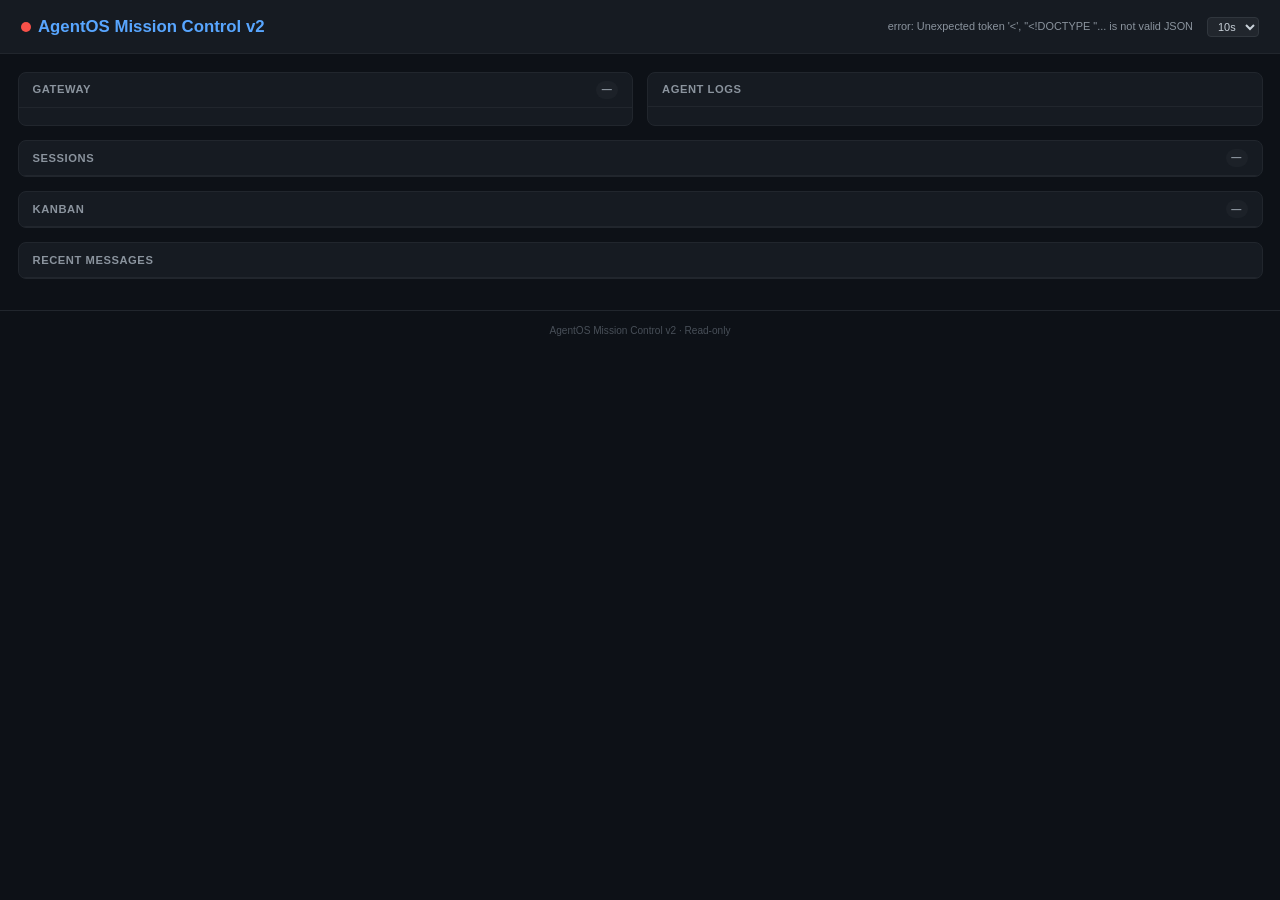
==== src/dashboard.html @ 0a8d0004 "init: agentos-mc-dashboard — Drill #2 baseline Seed with v1/v2 dashboard files, AGENTS.md, CONTRIBUT" ====
<!DOCTYPE html>
<html lang="en"><head><meta charset="UTF-8"><meta name="viewport" content="width=device-width,initial-scale=1">
<title>AgentOS MC v2</title><style>
*{box-sizing:border-box;margin:0;padding:0}html{font-size:14px}
body{background:#0d1117;color:#c9d1d9;font-family:-apple-system,BlinkMacSystemFont,'Segoe UI',sans-serif;line-height:1.5}
header{background:#161b22;border-bottom:1px solid #21262d;padding:1rem 1.5rem;display:flex;align-items:center;justify-content:space-between;flex-wrap:wrap;gap:.5rem}
h1{font-size:1.2rem;color:#58a6ff;display:flex;align-items:center;gap:.5rem}
.dot{width:10px;height:10px;border-radius:50%;display:inline-block}
.dot-ok{background:#3fb950}.dot-err{background:#f85149}
.meta{font-size:.78rem;color:#8b949e;display:flex;gap:1rem;align-items:center}
.grid{padding:1.25rem;display:grid;grid-template-columns:1fr 1fr;gap:1rem;max-width:1400px;margin:0 auto}
.full{grid-column:1/-1}
.card{background:#161b22;border:1px solid #21262d;border-radius:8px;overflow:hidden}
.hd{padding:.6rem 1rem;border-bottom:1px solid #21262d;font-size:.8rem;font-weight:600;color:#8b949e;text-transform:uppercase;letter-spacing:.05em;display:flex;justify-content:space-between;align-items:center}
.bd{padding:.6rem 1rem}.nopad{padding:0}
.badge{display:inline-block;padding:.12em .55em;border-radius:10px;font-size:.72rem;font-weight:600}
.bg-ok{background:#122d1e;color:#3fb950}.bg-warn{background:#2e240f;color:#d29922}
.bg-err{background:#2d141b;color:#f85149}.bg-info{background:#162838;color:#58a6ff}
.bg-muted{background:#1c2128;color:#8b949e}
table{width:100%;border-collapse:collapse;font-size:.78rem}
th{text-align:left;padding:.4rem .6rem;color:#8b949e;font-weight:600;font-size:.72rem;text-transform:uppercase;letter-spacing:.04em;border-bottom:1px solid #21262d;background:#0d1117}
td{padding:.35rem .6rem;border-bottom:1px solid #21262d30}tr:hover td{background:#1c212840}
.mono{font-family:'SF Mono','Fira Code',monospace;font-size:.75rem}
.trunc{max-width:240px;overflow:hidden;text-overflow:ellipsis;white-space:nowrap}
.num{text-align:right;font-variant-numeric:tabular-nums}
.plt-row{display:flex;align-items:center;gap:.5rem;padding:.3rem 0;border-bottom:1px solid #21262d30}
.plt-row:last-child{border-bottom:none}.plat-name{font-weight:600;min-width:65px}
.c-ok{color:#3fb950}.c-err{color:#f85149}
.msg-line{padding:.3rem .6rem;border-bottom:1px solid #21262d30;font-size:.78rem}
.msg-line:hover{background:#1c212840}
.r-user{color:#3fb950}.r-assistant{color:#58a6ff}.r-tool{color:#d29922}
.msg-role{display:inline-block;min-width:50px;font-weight:600;font-size:.7rem;text-transform:uppercase;letter-spacing:.04em}
.msg-meta{color:#8b949e;font-size:.68rem;margin-left:.4rem}
.empty{color:#8b949e;font-style:italic;padding:1rem;text-align:center}
.err-state{color:#f85149;padding:1rem;text-align:center}
footer{text-align:center;padding:.8rem;color:#484f58;font-size:.72rem;border-top:1px solid #21262d;margin-top:1rem}
@media(max-width:800px){.grid{grid-template-columns:1fr}.full{grid-column:1}}
</style></head><body>
<header><h1><span id="dot" class="dot dot-ok"></span> AgentOS Mission Control v2</h1>
<div class="meta"><span id="ts">—</span>
<select id="ref" onchange="setRefresh()" style="background:#21262d;color:#c9d1d9;border:1px solid #30363d;padding:2px 6px;border-radius:4px;font-size:.78rem">
<option value="5">5s</option><option value="10" selected>10s</option><option value="30">30s</option><option value="60">60s</option><option value="0">off</option></select></div></header>
<div class="grid">
<div class="card"><div class="hd">Gateway <span id="gw-badge" class="badge bg-muted">—</span></div><div class="bd" id="gw"></div></div>
<div class="card"><div class="hd">Agent Logs</div><div class="bd" id="ls"></div></div>
<div class="card full"><div class="hd">Sessions <span id="se-cnt" class="badge bg-muted">—</span></div><div class="nopad" id="se"></div></div>
<div class="card full"><div class="hd">Kanban <span id="kb-cnt" class="badge bg-muted">—</span></div><div class="nopad" id="kb"></div></div>
<div class="card full"><div class="hd">Recent Messages</div><div class="nopad" id="msg" style="max-height:380px;overflow-y:auto"></div></div>
</div><footer>AgentOS Mission Control v2 · Read-only</footer>
<script>
let timer=null,secs=10;
function bad(c,t){return '<span class="badge bg-'+c+'">'+esc(t)+'</span>'}
function esc(s){return s==null?'\u2014':String(s).replace(/&/g,'&amp;').replace(/</g,'&lt;')}
function ts(v){if(!v||v==='None')return'\u2014';if(v.startsWith('t+'))return v;try{return new Date(v).toLocaleString(void 0,{month:'short',day:'numeric',hour:'2-digit',minute:'2-digit',second:'2-digit'})}catch(e){return v}}
async function load(){try{const r=await fetch('/api/summary');const d=await r.json();document.getElementById('dot').className='dot '+(d.health?.status==='healthy'?'dot-ok':'dot-err');document.getElementById('ts').textContent=new Date().toLocaleTimeString();gw(d.gateway);se(d.sessions);msg(d.messages);kb(d.kanban);lg(d.logs)}catch(e){document.getElementById('dot').className='dot dot-err';document.getElementById('ts').textContent='error: '+e.message}}
function gw(d){if(!d||d.error){document.getElementById('gw').innerHTML='<div class="err-state">'+esc(d?.error)+'</div>';return}const gb=document.getElementById('gw-badge');gb.className='badge '+(d.gateway_state==='running'?'bg-ok':'bg-err');gb.textContent=d.gateway_state||'unknown';let h='<div style="display:flex;gap:1.2rem;flex-wrap:wrap;margin-bottom:.4rem">';h+='<div><span style="color:#8b949e">PID</span> '+esc(d.pid)+'</div>';h+='<div><span style="color:#8b949e">Agents</span> '+esc(d.active_agents)+'</div>';h+='<div><span style="color:#8b949e">Updated</span> '+ts(d.updated_at)+'</div></div>';if(d.platforms)for(const[n,i]of Object.entries(d.platforms)){const ok=i.state==='connected';h+='<div class="plt-row"><span class="plat-name">'+esc(n)+'</span>';h+='<span class="'+(ok?'c-ok':'c-err')+'">'+esc(i.state)+'</span>';h+='<span style="color:#8b949e;font-size:.72rem">'+ts(i.updated_at)+'</span></div>'}document.getElementById('gw').innerHTML=h}
function se(d){document.getElementById('se-cnt').textContent=(d||[]).length;if(!d||d.length===0){document.getElementById('se').innerHTML='<div class="empty">No sessions</div>';return}let h='<table><thead><tr><th>Title</th><th>Model</th><th>Started</th><th>Msgs</th><th>Tools</th><th>Tokens in</th><th>Cost</th></tr></thead><tbody>';for(const s of d)h+='<tr><td class="trunc" title="'+esc(s.title)+'">'+esc(s.title)+'</td><td class="mono">'+esc(s.model)+'</td><td>'+ts(s.started_at)+'</td><td class="num">'+esc(s.message_count)+'</td><td class="num">'+esc(s.tool_call_count)+'</td><td class="num">'+Number(s.input_tokens||0).toLocaleString()+'</td><td class="num mono">'+(s.estimated_cost_usd?'$'+Number(s.estimated_cost_usd).toFixed(4):'\u2014')+'</td></tr>';h+='</tbody></table>';document.getElementById('se').innerHTML=h}
function msg(d){if(!d||d.length===0){document.getElementById('msg').innerHTML='<div class="empty">No messages</div>';return}let h='';for(const m of d)h+='<div class="msg-line"><span class="msg-role r-'+m.role+'">'+esc(m.role)+'</span> '+esc(m.preview||'')+'<span class="msg-meta">'+ts(m.timestamp)+'</span></div>';document.getElementById('msg').innerHTML=h}
function kb(d){if(!d||d.error){document.getElementById('kb').innerHTML='<div class="empty">'+esc(d?.error||'No kanban data')+'</div>';return}document.getElementById('kb-cnt').textContent=d.total||0;if(!d.tasks||d.tasks.length===0){document.getElementById('kb').innerHTML='<div class="empty">Board is empty</div>';return}let h='<table style="margin:.6rem 1rem;width:calc(100% - 2rem)"><thead><tr><th>ID</th><th>Title</th><th>Status</th><th>Priority</th><th>Assignee</th><th>Created</th></tr></thead><tbody>';for(const t of d.tasks)h+='<tr><td class="mono trunc" style="max-width:160px" title="'+esc(t.id)+'">'+esc(t.id)+'</td><td class="trunc">'+esc(t.title)+'</td><td>'+bad(t.status==='done'?'ok':'warn',t.status)+'</td><td class="num">'+esc(t.priority)+'</td><td>'+esc(t.assignee)+'</td><td>'+ts(t.created_at)+'</td></tr>';h+='</tbody></table>';document.getElementById('kb').innerHTML=h}
function lg(d){if(!d||d.length===0){document.getElementById('ls').innerHTML='<div class="empty">No logs</div>';return}const by={};for(const e of d)by[e.agent_name]=(by[e.agent_name]||0)+1;let h='<div style="display:grid;grid-template-columns:repeat(auto-fit,minmax(100px,1fr));gap:.6rem">';h+='<div><div style="font-size:1.4rem;font-weight:700;color:#58a6ff;text-align:center">'+d.length+'</div><div style="font-size:.68rem;color:#8b949e;text-transform:uppercase;letter-spacing:.04em;text-align:center">Total</div></div>';for(const[a,n]of Object.entries(by))h+='<div><div style="font-size:1.4rem;font-weight:700;color:#58a6ff;text-align:center">'+n+'</div><div style="font-size:.68rem;color:#8b949e;text-transform:uppercase;letter-spacing:.04em;text-align:center">'+esc(a)+'</div></div>';h+='</div>';if(d[0])h+='<div style="margin-top:.4rem;font-size:.72rem;color:#8b949e">Latest: <strong style="color:#c9d1d9">'+esc(d[0].agent_name)+'</strong> \u2014 '+esc(d[0].task_description)+'</div>';document.getElementById('ls').innerHTML=h}
function setRefresh(){secs=parseInt(document.getElementById('ref').value)||0;if(timer)clearInterval(timer);if(secs>0)timer=setInterval(load,secs*1000)}
load().then(setRefresh);
</script></body></html>
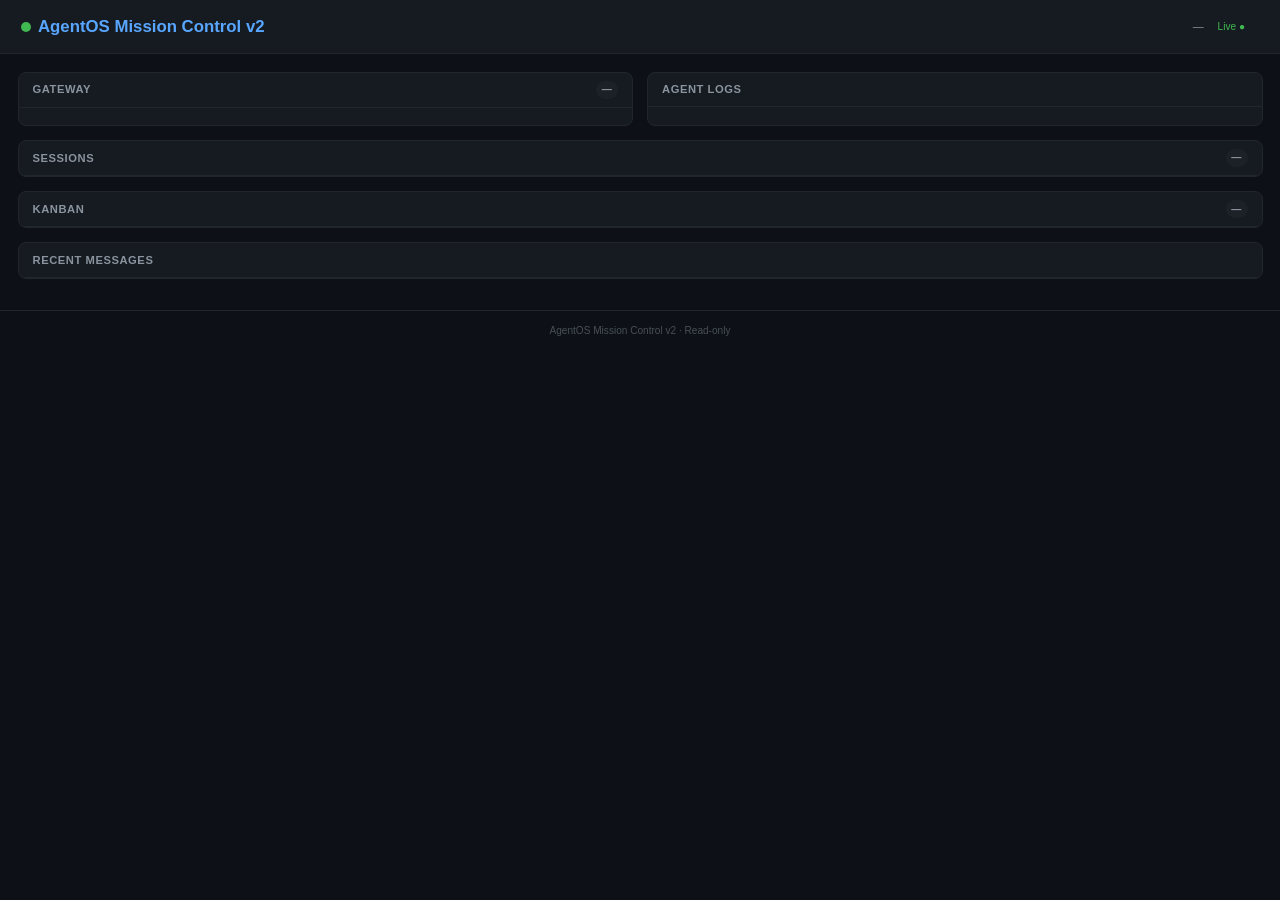
==== commit 4b5566a4: "feat(drill2): smart auto-refresh — SSE + diff + visibility + backoff (Closes #9) - Add refresh.js (5" ====
--- a/src/dashboard.html
+++ b/src/dashboard.html
@@ -38,8 +38,8 @@
 </style></head><body>
 <header><h1><span id="dot" class="dot dot-ok"></span> AgentOS Mission Control v2</h1>
 <div class="meta"><span id="ts">—</span>
-<select id="ref" onchange="setRefresh()" style="background:#21262d;color:#c9d1d9;border:1px solid #30363d;padding:2px 6px;border-radius:4px;font-size:.78rem">
-<option value="5">5s</option><option value="10" selected>10s</option><option value="30">30s</option><option value="60">60s</option><option value="0">off</option></select></div></header>
+<span id="data-age" style="font-size:.72rem;color:#3fb950;">Live ●</span>
+<span id="refresh-selector-container"></span></div></header>
 <div class="grid">
 <div class="card"><div class="hd">Gateway <span id="gw-badge" class="badge bg-muted">—</span></div><div class="bd" id="gw"></div></div>
 <div class="card"><div class="hd">Agent Logs</div><div class="bd" id="ls"></div></div>
@@ -47,17 +47,51 @@
 <div class="card full"><div class="hd">Kanban <span id="kb-cnt" class="badge bg-muted">—</span></div><div class="nopad" id="kb"></div></div>
 <div class="card full"><div class="hd">Recent Messages</div><div class="nopad" id="msg" style="max-height:380px;overflow-y:auto"></div></div>
 </div><footer>AgentOS Mission Control v2 · Read-only</footer>
+<script src="/refresh.js"></script>
 <script>
-let timer=null,secs=10;
+var timer=null,secs=10;
 function bad(c,t){return '<span class="badge bg-'+c+'">'+esc(t)+'</span>'}
 function esc(s){return s==null?'\u2014':String(s).replace(/&/g,'&amp;').replace(/</g,'&lt;')}
 function ts(v){if(!v||v==='None')return'\u2014';if(v.startsWith('t+'))return v;try{return new Date(v).toLocaleString(void 0,{month:'short',day:'numeric',hour:'2-digit',minute:'2-digit',second:'2-digit'})}catch(e){return v}}
-async function load(){try{const r=await fetch('/api/summary');const d=await r.json();document.getElementById('dot').className='dot '+(d.health?.status==='healthy'?'dot-ok':'dot-err');document.getElementById('ts').textContent=new Date().toLocaleTimeString();gw(d.gateway);se(d.sessions);msg(d.messages);kb(d.kanban);lg(d.logs)}catch(e){document.getElementById('dot').className='dot dot-err';document.getElementById('ts').textContent='error: '+e.message}}
-function gw(d){if(!d||d.error){document.getElementById('gw').innerHTML='<div class="err-state">'+esc(d?.error)+'</div>';return}const gb=document.getElementById('gw-badge');gb.className='badge '+(d.gateway_state==='running'?'bg-ok':'bg-err');gb.textContent=d.gateway_state||'unknown';let h='<div style="display:flex;gap:1.2rem;flex-wrap:wrap;margin-bottom:.4rem">';h+='<div><span style="color:#8b949e">PID</span> '+esc(d.pid)+'</div>';h+='<div><span style="color:#8b949e">Agents</span> '+esc(d.active_agents)+'</div>';h+='<div><span style="color:#8b949e">Updated</span> '+ts(d.updated_at)+'</div></div>';if(d.platforms)for(const[n,i]of Object.entries(d.platforms)){const ok=i.state==='connected';h+='<div class="plt-row"><span class="plat-name">'+esc(n)+'</span>';h+='<span class="'+(ok?'c-ok':'c-err')+'">'+esc(i.state)+'</span>';h+='<span style="color:#8b949e;font-size:.72rem">'+ts(i.updated_at)+'</span></div>'}document.getElementById('gw').innerHTML=h}
-function se(d){document.getElementById('se-cnt').textContent=(d||[]).length;if(!d||d.length===0){document.getElementById('se').innerHTML='<div class="empty">No sessions</div>';return}let h='<table><thead><tr><th>Title</th><th>Model</th><th>Started</th><th>Msgs</th><th>Tools</th><th>Tokens in</th><th>Cost</th></tr></thead><tbody>';for(const s of d)h+='<tr><td class="trunc" title="'+esc(s.title)+'">'+esc(s.title)+'</td><td class="mono">'+esc(s.model)+'</td><td>'+ts(s.started_at)+'</td><td class="num">'+esc(s.message_count)+'</td><td class="num">'+esc(s.tool_call_count)+'</td><td class="num">'+Number(s.input_tokens||0).toLocaleString()+'</td><td class="num mono">'+(s.estimated_cost_usd?'$'+Number(s.estimated_cost_usd).toFixed(4):'\u2014')+'</td></tr>';h+='</tbody></table>';document.getElementById('se').innerHTML=h}
-function msg(d){if(!d||d.length===0){document.getElementById('msg').innerHTML='<div class="empty">No messages</div>';return}let h='';for(const m of d)h+='<div class="msg-line"><span class="msg-role r-'+m.role+'">'+esc(m.role)+'</span> '+esc(m.preview||'')+'<span class="msg-meta">'+ts(m.timestamp)+'</span></div>';document.getElementById('msg').innerHTML=h}
-function kb(d){if(!d||d.error){document.getElementById('kb').innerHTML='<div class="empty">'+esc(d?.error||'No kanban data')+'</div>';return}document.getElementById('kb-cnt').textContent=d.total||0;if(!d.tasks||d.tasks.length===0){document.getElementById('kb').innerHTML='<div class="empty">Board is empty</div>';return}let h='<table style="margin:.6rem 1rem;width:calc(100% - 2rem)"><thead><tr><th>ID</th><th>Title</th><th>Status</th><th>Priority</th><th>Assignee</th><th>Created</th></tr></thead><tbody>';for(const t of d.tasks)h+='<tr><td class="mono trunc" style="max-width:160px" title="'+esc(t.id)+'">'+esc(t.id)+'</td><td class="trunc">'+esc(t.title)+'</td><td>'+bad(t.status==='done'?'ok':'warn',t.status)+'</td><td class="num">'+esc(t.priority)+'</td><td>'+esc(t.assignee)+'</td><td>'+ts(t.created_at)+'</td></tr>';h+='</tbody></table>';document.getElementById('kb').innerHTML=h}
-function lg(d){if(!d||d.length===0){document.getElementById('ls').innerHTML='<div class="empty">No logs</div>';return}const by={};for(const e of d)by[e.agent_name]=(by[e.agent_name]||0)+1;let h='<div style="display:grid;grid-template-columns:repeat(auto-fit,minmax(100px,1fr));gap:.6rem">';h+='<div><div style="font-size:1.4rem;font-weight:700;color:#58a6ff;text-align:center">'+d.length+'</div><div style="font-size:.68rem;color:#8b949e;text-transform:uppercase;letter-spacing:.04em;text-align:center">Total</div></div>';for(const[a,n]of Object.entries(by))h+='<div><div style="font-size:1.4rem;font-weight:700;color:#58a6ff;text-align:center">'+n+'</div><div style="font-size:.68rem;color:#8b949e;text-transform:uppercase;letter-spacing:.04em;text-align:center">'+esc(a)+'</div></div>';h+='</div>';if(d[0])h+='<div style="margin-top:.4rem;font-size:.72rem;color:#8b949e">Latest: <strong style="color:#c9d1d9">'+esc(d[0].agent_name)+'</strong> \u2014 '+esc(d[0].task_description)+'</div>';document.getElementById('ls').innerHTML=h}
-function setRefresh(){secs=parseInt(document.getElementById('ref').value)||0;if(timer)clearInterval(timer);if(secs>0)timer=setInterval(load,secs*1000)}
-load().then(setRefresh);
+function load(){return fetch('/api/summary').then(function(r){return r.json()}).then(function(d){document.getElementById('dot').className='dot '+(d.health&&d.health.status==='healthy'?'dot-ok':'dot-err');document.getElementById('ts').textContent=new Date().toLocaleTimeString();gw(d.gateway);se(d.sessions);msg(d.messages);kb(d.kanban);lg(d.logs);return d}).catch(function(e){document.getElementById('dot').className='dot dot-err';document.getElementById('ts').textContent='error: '+e.message;throw e})}
+function gw(d){if(!d||d.error){document.getElementById('gw').innerHTML='<div class="err-state">'+esc(d&&d.error)+'</div>';return}var gb=document.getElementById('gw-badge');gb.className='badge '+(d.gateway_state==='running'?'bg-ok':'bg-err');gb.textContent=d.gateway_state||'unknown';var h='<div style="display:flex;gap:1.2rem;flex-wrap:wrap;margin-bottom:.4rem">';h+='<div><span style="color:#8b949e">PID</span> '+esc(d.pid)+'</div>';h+='<div><span style="color:#8b949e">Agents</span> '+esc(d.active_agents)+'</div>';h+='<div><span style="color:#8b949e">Updated</span> '+ts(d.updated_at)+'</div></div>';if(d.platforms){var keys=Object.keys(d.platforms);for(var i=0;i<keys.length;i++){var n=keys[i],p=d.platforms[n];var ok=p.state==='connected';h+='<div class="plt-row"><span class="plat-name">'+esc(n)+'</span>';h+='<span class="'+(ok?'c-ok':'c-err')+'">'+esc(p.state)+'</span>';h+='<span style="color:#8b949e;font-size:.72rem">'+ts(p.updated_at)+'</span></div>'}}document.getElementById('gw').innerHTML=h}
+function se(d){document.getElementById('se-cnt').textContent=(d||[]).length;if(!d||d.length===0){document.getElementById('se').innerHTML='<div class="empty">No sessions</div>';return}var h='<div class="table-wrap"><table><thead><tr><th>Title</th><th>Model</th><th>Started</th><th>Msgs</th><th>Tools</th><th>Tokens in</th><th>Cost</th></tr></thead><tbody>';for(var i=0;i<d.length;i++){var s=d[i];h+='<tr><td class="trunc" title="'+esc(s.title)+'">'+esc(s.title)+'</td><td class="mono">'+esc(s.model)+'</td><td>'+ts(s.started_at)+'</td><td class="num">'+esc(s.message_count)+'</td><td class="num">'+esc(s.tool_call_count)+'</td><td class="num">'+Number(s.input_tokens||0).toLocaleString()+'</td><td class="num mono">'+(s.estimated_cost_usd?'$'+Number(s.estimated_cost_usd).toFixed(4):'\u2014')+'</td></tr>'}h+='</tbody></table></div>';document.getElementById('se').innerHTML=h}
+function msg(d){if(!d||d.length===0){document.getElementById('msg').innerHTML='<div class="empty">No messages</div>';return}var h='';for(var i=0;i<d.length;i++){var m=d[i];h+='<div class="msg-line"><span class="msg-role r-'+m.role+'">'+esc(m.role)+'</span> '+esc(m.preview||'')+'<span class="msg-meta">'+ts(m.timestamp)+'</span></div>'}document.getElementById('msg').innerHTML=h}
+function kb(d){if(!d||d.error){document.getElementById('kb').innerHTML='<div class="empty">'+esc(d&&d.error||'No kanban data')+'</div>';return}document.getElementById('kb-cnt').textContent=d.total||0;if(!d.tasks||d.tasks.length===0){document.getElementById('kb').innerHTML='<div class="empty">Board is empty</div>';return}var h='<div class="table-wrap"><table style="margin:.6rem 1rem;width:calc(100% - 2rem)"><thead><tr><th>ID</th><th>Title</th><th>Status</th><th>Priority</th><th>Assignee</th><th>Created</th></tr></thead><tbody>';for(var i=0;i<d.tasks.length;i++){var t=d.tasks[i];h+='<tr><td class="mono trunc" style="max-width:160px" title="'+esc(t.id)+'">'+esc(t.id)+'</td><td class="trunc">'+esc(t.title)+'</td><td>'+bad(t.status==='done'?'ok':'warn',t.status)+'</td><td class="num">'+esc(t.priority)+'</td><td>'+esc(t.assignee)+'</td><td>'+ts(t.created_at)+'</td></tr>'}h+='</tbody></table></div>';document.getElementById('kb').innerHTML=h}
+function lg(d){if(!d||d.length===0){document.getElementById('ls').innerHTML='<div class="empty">No logs</div>';return}var by={};for(var i=0;i<d.length;i++){var e=d[i];by[e.agent_name]=(by[e.agent_name]||0)+1}var h='<div style="display:grid;grid-template-columns:repeat(auto-fit,minmax(100px,1fr));gap:.6rem">';h+='<div><div style="font-size:1.4rem;font-weight:700;color:#58a6ff;text-align:center">'+d.length+'</div><div style="font-size:.68rem;color:#8b949e;text-transform:uppercase;letter-spacing:.04em;text-align:center">Total</div></div>';var keys=Object.keys(by);for(var i=0;i<keys.length;i++){var a=keys[i];h+='<div><div style="font-size:1.4rem;font-weight:700;color:#58a6ff;text-align:center">'+by[a]+'</div><div style="font-size:.68rem;color:#8b949e;text-transform:uppercase;letter-spacing:.04em;text-align:center">'+esc(a)+'</div></div>'}h+='</div>';if(d[0])h+='<div style="margin-top:.4rem;font-size:.72rem;color:#8b949e">Latest: <strong style="color:#c9d1d9">'+esc(d[0].agent_name)+'</strong> \u2014 '+esc(d[0].task_description)+'</div>';document.getElementById('ls').innerHTML=h}
+
+// ── Smart refresh controller ──
+var v2Refresh = createRefreshController({
+  mode: 'sse',
+  endpoint: '/api/summary',
+  dataAgeEl: document.getElementById('data-age'),
+  renderFn: function(d) {
+    document.getElementById('dot').className = 'dot ' + (d.health && d.health.status === 'healthy' ? 'dot-ok' : 'dot-err');
+    document.getElementById('ts').textContent = new Date().toLocaleTimeString();
+    gw(d.gateway);
+    se(d.sessions);
+    msg(d.messages);
+    kb(d.kanban);
+    lg(d.logs);
+  },
+  onError: function(err) {
+    document.getElementById('dot').className = 'dot dot-err';
+    document.getElementById('ts').textContent = 'error: ' + err.message;
+    console.warn('refresh v2: fetch error', err);
+  },
+  onStatusChange: function(status) {
+    var dot = document.getElementById('dot');
+    if (status === 'sse-connected') {
+      if (dot) dot.className = 'dot dot-ok';
+    } else if (status === 'sse-error') {
+      if (dot) dot.className = 'dot dot-err';
+    }
+  }
+});
+
+// Initial load then start refresh
+load().then(function() { v2Refresh.start(); }).catch(function() { v2Refresh.start(); });
+
+// Wire refresh mode selector
+createRefreshSelector(v2Refresh, document.getElementById('refresh-selector-container'));
 </script></body></html>
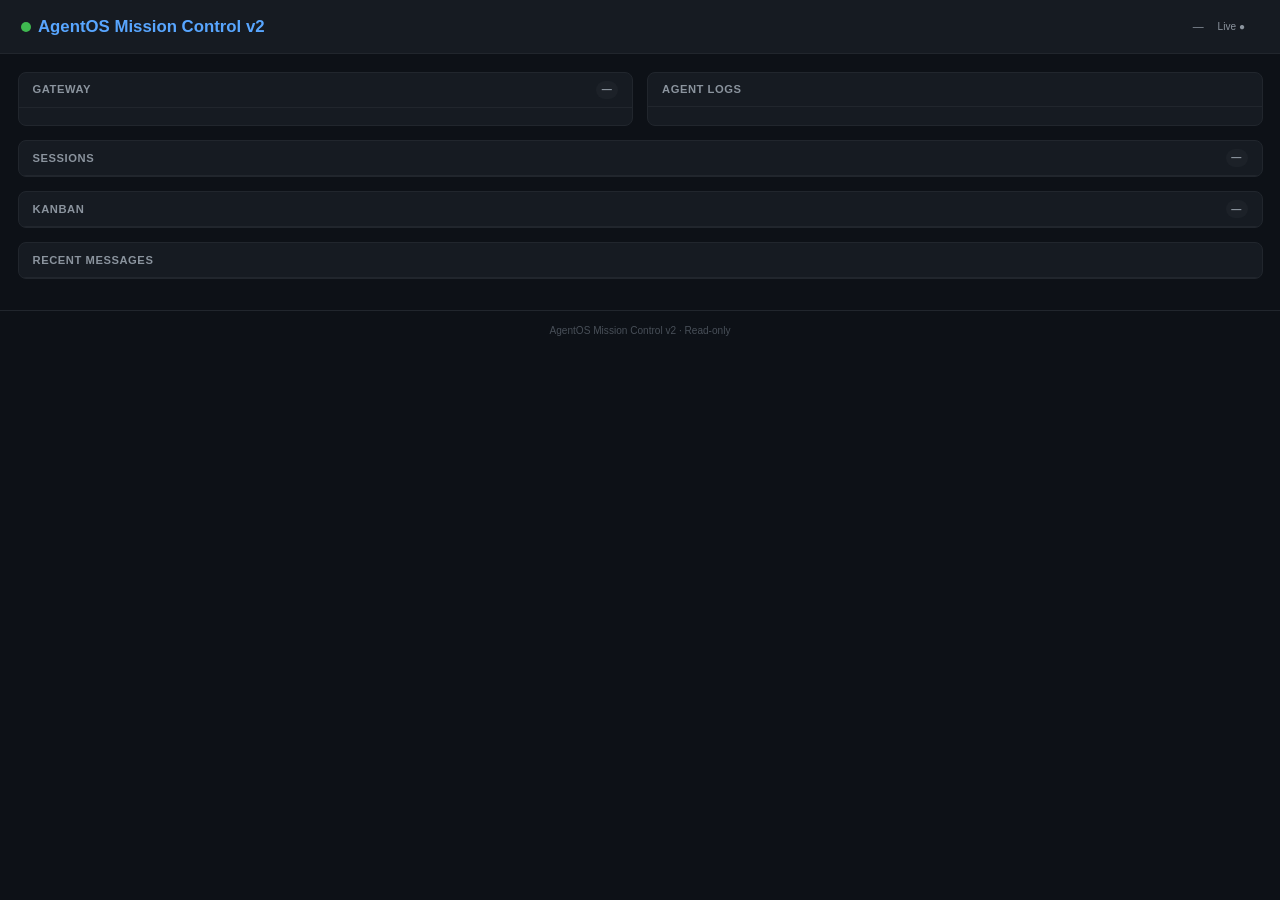
==== commit 097ccf5c: "fix(drill2): use design token for data-age color in dashboard.html" ====
--- a/src/dashboard.html
+++ b/src/dashboard.html
@@ -38,7 +38,7 @@
 </style></head><body>
 <header><h1><span id="dot" class="dot dot-ok"></span> AgentOS Mission Control v2</h1>
 <div class="meta"><span id="ts">—</span>
-<span id="data-age" style="font-size:.72rem;color:#3fb950;">Live ●</span>
+<span id="data-age" style="font-size:.72rem;color:var(--brand-mint);">Live ●</span>
 <span id="refresh-selector-container"></span></div></header>
 <div class="grid">
 <div class="card"><div class="hd">Gateway <span id="gw-badge" class="badge bg-muted">—</span></div><div class="bd" id="gw"></div></div>
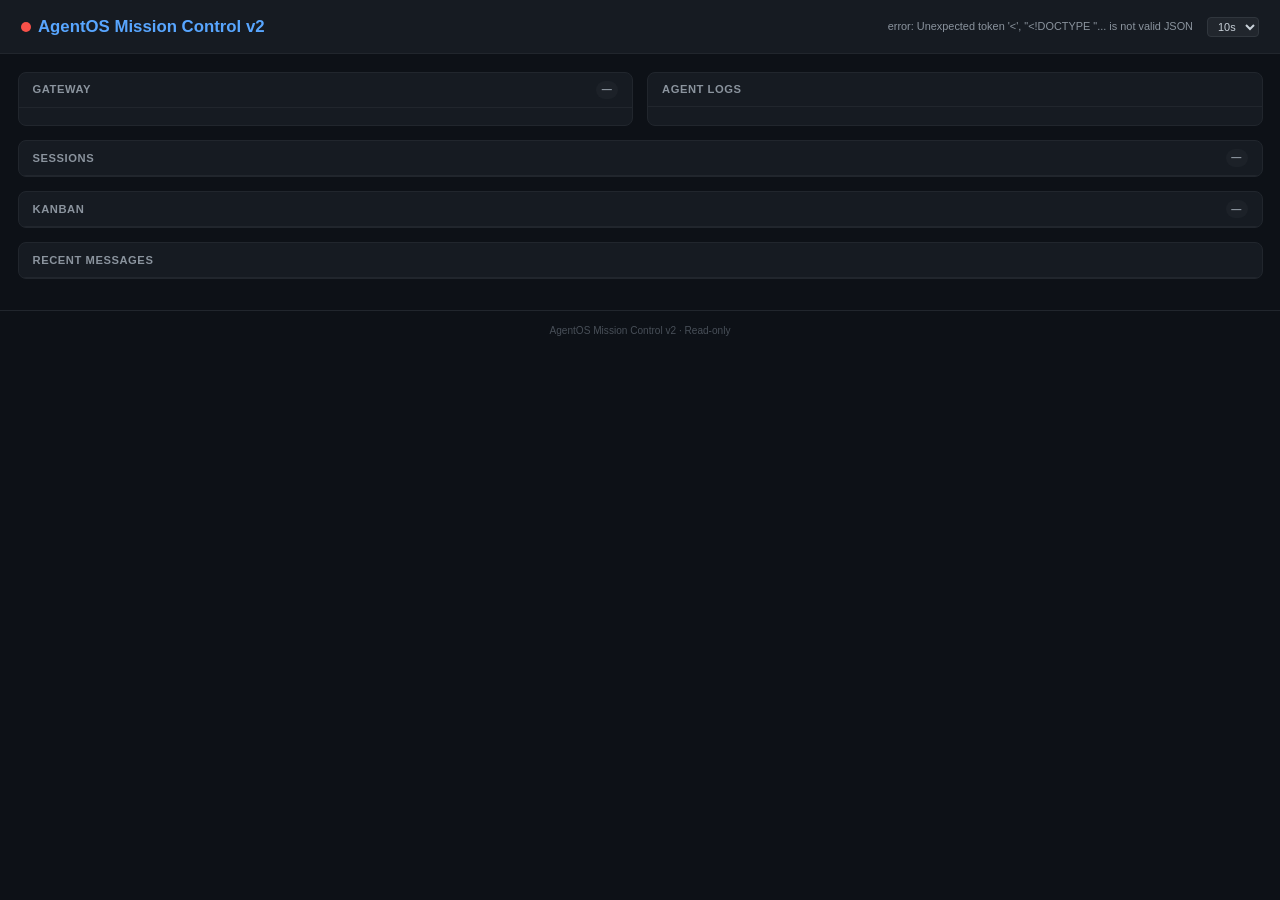
==== commit 71b327ef: "feat: v2 dashboard responsive layout (closes #8) (#16) - Header: refresh selector collapses on mobil" ====
--- a/src/dashboard.html
+++ b/src/dashboard.html
@@ -34,12 +34,18 @@
 .empty{color:#8b949e;font-style:italic;padding:1rem;text-align:center}
 .err-state{color:#f85149;padding:1rem;text-align:center}
 footer{text-align:center;padding:.8rem;color:#484f58;font-size:.72rem;border-top:1px solid #21262d;margin-top:1rem}
-@media(max-width:800px){.grid{grid-template-columns:1fr}.full{grid-column:1}}
+/* ── Mobile responsive ── */
+@media(max-width:599px){header{flex-direction:column;align-items:flex-start;padding:.75rem 1rem}.meta{gap:.5rem}#ref{height:44px;font-size:.82rem}.grid{grid-template-columns:1fr;padding:.75rem}.full{grid-column:1}.card{min-width:0}.trunc{max-width:160px}#msg{max-height:200px!important}.msg-line{font-size:.72rem}.msg-role{min-width:40px;font-size:.65rem}.table-scroll{width:100%}h1{font-size:1rem}}
+@media(min-width:600px) and (max-width:1024px){.grid{grid-template-columns:1fr 1fr;padding:1rem}.full{grid-column:1/-1}}
+@media(min-width:1025px){.grid{grid-template-columns:1fr 1fr}}
+/* ── Table scroll containers ── */
+.table-wrap{overflow-x:auto;-webkit-overflow-scrolling:touch;width:100%}
+.table-wrap table{min-width:600px}
 </style></head><body>
 <header><h1><span id="dot" class="dot dot-ok"></span> AgentOS Mission Control v2</h1>
 <div class="meta"><span id="ts">—</span>
-<span id="data-age" style="font-size:.72rem;color:var(--brand-mint);">Live ●</span>
-<span id="refresh-selector-container"></span></div></header>
+<select id="ref" onchange="setRefresh()" style="background:#21262d;color:#c9d1d9;border:1px solid #30363d;padding:2px 6px;border-radius:4px;font-size:.78rem">
+<option value="5">5s</option><option value="10" selected>10s</option><option value="30">30s</option><option value="60">60s</option><option value="0">off</option></select></div></header>
 <div class="grid">
 <div class="card"><div class="hd">Gateway <span id="gw-badge" class="badge bg-muted">—</span></div><div class="bd" id="gw"></div></div>
 <div class="card"><div class="hd">Agent Logs</div><div class="bd" id="ls"></div></div>
@@ -47,51 +53,17 @@
 <div class="card full"><div class="hd">Kanban <span id="kb-cnt" class="badge bg-muted">—</span></div><div class="nopad" id="kb"></div></div>
 <div class="card full"><div class="hd">Recent Messages</div><div class="nopad" id="msg" style="max-height:380px;overflow-y:auto"></div></div>
 </div><footer>AgentOS Mission Control v2 · Read-only</footer>
-<script src="/refresh.js"></script>
 <script>
-var timer=null,secs=10;
+let timer=null,secs=10;
 function bad(c,t){return '<span class="badge bg-'+c+'">'+esc(t)+'</span>'}
 function esc(s){return s==null?'\u2014':String(s).replace(/&/g,'&amp;').replace(/</g,'&lt;')}
 function ts(v){if(!v||v==='None')return'\u2014';if(v.startsWith('t+'))return v;try{return new Date(v).toLocaleString(void 0,{month:'short',day:'numeric',hour:'2-digit',minute:'2-digit',second:'2-digit'})}catch(e){return v}}
-function load(){return fetch('/api/summary').then(function(r){return r.json()}).then(function(d){document.getElementById('dot').className='dot '+(d.health&&d.health.status==='healthy'?'dot-ok':'dot-err');document.getElementById('ts').textContent=new Date().toLocaleTimeString();gw(d.gateway);se(d.sessions);msg(d.messages);kb(d.kanban);lg(d.logs);return d}).catch(function(e){document.getElementById('dot').className='dot dot-err';document.getElementById('ts').textContent='error: '+e.message;throw e})}
-function gw(d){if(!d||d.error){document.getElementById('gw').innerHTML='<div class="err-state">'+esc(d&&d.error)+'</div>';return}var gb=document.getElementById('gw-badge');gb.className='badge '+(d.gateway_state==='running'?'bg-ok':'bg-err');gb.textContent=d.gateway_state||'unknown';var h='<div style="display:flex;gap:1.2rem;flex-wrap:wrap;margin-bottom:.4rem">';h+='<div><span style="color:#8b949e">PID</span> '+esc(d.pid)+'</div>';h+='<div><span style="color:#8b949e">Agents</span> '+esc(d.active_agents)+'</div>';h+='<div><span style="color:#8b949e">Updated</span> '+ts(d.updated_at)+'</div></div>';if(d.platforms){var keys=Object.keys(d.platforms);for(var i=0;i<keys.length;i++){var n=keys[i],p=d.platforms[n];var ok=p.state==='connected';h+='<div class="plt-row"><span class="plat-name">'+esc(n)+'</span>';h+='<span class="'+(ok?'c-ok':'c-err')+'">'+esc(p.state)+'</span>';h+='<span style="color:#8b949e;font-size:.72rem">'+ts(p.updated_at)+'</span></div>'}}document.getElementById('gw').innerHTML=h}
-function se(d){document.getElementById('se-cnt').textContent=(d||[]).length;if(!d||d.length===0){document.getElementById('se').innerHTML='<div class="empty">No sessions</div>';return}var h='<div class="table-wrap"><table><thead><tr><th>Title</th><th>Model</th><th>Started</th><th>Msgs</th><th>Tools</th><th>Tokens in</th><th>Cost</th></tr></thead><tbody>';for(var i=0;i<d.length;i++){var s=d[i];h+='<tr><td class="trunc" title="'+esc(s.title)+'">'+esc(s.title)+'</td><td class="mono">'+esc(s.model)+'</td><td>'+ts(s.started_at)+'</td><td class="num">'+esc(s.message_count)+'</td><td class="num">'+esc(s.tool_call_count)+'</td><td class="num">'+Number(s.input_tokens||0).toLocaleString()+'</td><td class="num mono">'+(s.estimated_cost_usd?'$'+Number(s.estimated_cost_usd).toFixed(4):'\u2014')+'</td></tr>'}h+='</tbody></table></div>';document.getElementById('se').innerHTML=h}
-function msg(d){if(!d||d.length===0){document.getElementById('msg').innerHTML='<div class="empty">No messages</div>';return}var h='';for(var i=0;i<d.length;i++){var m=d[i];h+='<div class="msg-line"><span class="msg-role r-'+m.role+'">'+esc(m.role)+'</span> '+esc(m.preview||'')+'<span class="msg-meta">'+ts(m.timestamp)+'</span></div>'}document.getElementById('msg').innerHTML=h}
-function kb(d){if(!d||d.error){document.getElementById('kb').innerHTML='<div class="empty">'+esc(d&&d.error||'No kanban data')+'</div>';return}document.getElementById('kb-cnt').textContent=d.total||0;if(!d.tasks||d.tasks.length===0){document.getElementById('kb').innerHTML='<div class="empty">Board is empty</div>';return}var h='<div class="table-wrap"><table style="margin:.6rem 1rem;width:calc(100% - 2rem)"><thead><tr><th>ID</th><th>Title</th><th>Status</th><th>Priority</th><th>Assignee</th><th>Created</th></tr></thead><tbody>';for(var i=0;i<d.tasks.length;i++){var t=d.tasks[i];h+='<tr><td class="mono trunc" style="max-width:160px" title="'+esc(t.id)+'">'+esc(t.id)+'</td><td class="trunc">'+esc(t.title)+'</td><td>'+bad(t.status==='done'?'ok':'warn',t.status)+'</td><td class="num">'+esc(t.priority)+'</td><td>'+esc(t.assignee)+'</td><td>'+ts(t.created_at)+'</td></tr>'}h+='</tbody></table></div>';document.getElementById('kb').innerHTML=h}
-function lg(d){if(!d||d.length===0){document.getElementById('ls').innerHTML='<div class="empty">No logs</div>';return}var by={};for(var i=0;i<d.length;i++){var e=d[i];by[e.agent_name]=(by[e.agent_name]||0)+1}var h='<div style="display:grid;grid-template-columns:repeat(auto-fit,minmax(100px,1fr));gap:.6rem">';h+='<div><div style="font-size:1.4rem;font-weight:700;color:#58a6ff;text-align:center">'+d.length+'</div><div style="font-size:.68rem;color:#8b949e;text-transform:uppercase;letter-spacing:.04em;text-align:center">Total</div></div>';var keys=Object.keys(by);for(var i=0;i<keys.length;i++){var a=keys[i];h+='<div><div style="font-size:1.4rem;font-weight:700;color:#58a6ff;text-align:center">'+by[a]+'</div><div style="font-size:.68rem;color:#8b949e;text-transform:uppercase;letter-spacing:.04em;text-align:center">'+esc(a)+'</div></div>'}h+='</div>';if(d[0])h+='<div style="margin-top:.4rem;font-size:.72rem;color:#8b949e">Latest: <strong style="color:#c9d1d9">'+esc(d[0].agent_name)+'</strong> \u2014 '+esc(d[0].task_description)+'</div>';document.getElementById('ls').innerHTML=h}
-
-// ── Smart refresh controller ──
-var v2Refresh = createRefreshController({
-  mode: 'sse',
-  endpoint: '/api/summary',
-  dataAgeEl: document.getElementById('data-age'),
-  renderFn: function(d) {
-    document.getElementById('dot').className = 'dot ' + (d.health && d.health.status === 'healthy' ? 'dot-ok' : 'dot-err');
-    document.getElementById('ts').textContent = new Date().toLocaleTimeString();
-    gw(d.gateway);
-    se(d.sessions);
-    msg(d.messages);
-    kb(d.kanban);
-    lg(d.logs);
-  },
-  onError: function(err) {
-    document.getElementById('dot').className = 'dot dot-err';
-    document.getElementById('ts').textContent = 'error: ' + err.message;
-    console.warn('refresh v2: fetch error', err);
-  },
-  onStatusChange: function(status) {
-    var dot = document.getElementById('dot');
-    if (status === 'sse-connected') {
-      if (dot) dot.className = 'dot dot-ok';
-    } else if (status === 'sse-error') {
-      if (dot) dot.className = 'dot dot-err';
-    }
-  }
-});
-
-// Initial load then start refresh
-load().then(function() { v2Refresh.start(); }).catch(function() { v2Refresh.start(); });
-
-// Wire refresh mode selector
-createRefreshSelector(v2Refresh, document.getElementById('refresh-selector-container'));
+async function load(){try{const r=await fetch('/api/summary');const d=await r.json();document.getElementById('dot').className='dot '+(d.health?.status==='healthy'?'dot-ok':'dot-err');document.getElementById('ts').textContent=new Date().toLocaleTimeString();gw(d.gateway);se(d.sessions);msg(d.messages);kb(d.kanban);lg(d.logs)}catch(e){document.getElementById('dot').className='dot dot-err';document.getElementById('ts').textContent='error: '+e.message}}
+function gw(d){if(!d||d.error){document.getElementById('gw').innerHTML='<div class="err-state">'+esc(d?.error)+'</div>';return}const gb=document.getElementById('gw-badge');gb.className='badge '+(d.gateway_state==='running'?'bg-ok':'bg-err');gb.textContent=d.gateway_state||'unknown';let h='<div style="display:flex;gap:1.2rem;flex-wrap:wrap;margin-bottom:.4rem">';h+='<div><span style="color:#8b949e">PID</span> '+esc(d.pid)+'</div>';h+='<div><span style="color:#8b949e">Agents</span> '+esc(d.active_agents)+'</div>';h+='<div><span style="color:#8b949e">Updated</span> '+ts(d.updated_at)+'</div></div>';if(d.platforms)for(const[n,i]of Object.entries(d.platforms)){const ok=i.state==='connected';h+='<div class="plt-row"><span class="plat-name">'+esc(n)+'</span>';h+='<span class="'+(ok?'c-ok':'c-err')+'">'+esc(i.state)+'</span>';h+='<span style="color:#8b949e;font-size:.72rem">'+ts(i.updated_at)+'</span></div>'}document.getElementById('gw').innerHTML=h}
+function se(d){document.getElementById('se-cnt').textContent=(d||[]).length;if(!d||d.length===0){document.getElementById('se').innerHTML='<div class="empty">No sessions</div>';return}let h='<div class="table-wrap"><table><thead><tr><th>Title</th><th>Model</th><th>Started</th><th>Msgs</th><th>Tools</th><th>Tokens in</th><th>Cost</th></tr></thead><tbody>';for(const s of d)h+='<tr><td class="trunc" title="'+esc(s.title)+'">'+esc(s.title)+'</td><td class="mono">'+esc(s.model)+'</td><td>'+ts(s.started_at)+'</td><td class="num">'+esc(s.message_count)+'</td><td class="num">'+esc(s.tool_call_count)+'</td><td class="num">'+Number(s.input_tokens||0).toLocaleString()+'</td><td class="num mono">'+(s.estimated_cost_usd?'$'+Number(s.estimated_cost_usd).toFixed(4):'—')+'</td></tr>';h+='</tbody></table></div>';document.getElementById('se').innerHTML=h}
+function msg(d){if(!d||d.length===0){document.getElementById('msg').innerHTML='<div class="empty">No messages</div>';return}let h='';for(const m of d)h+='<div class="msg-line"><span class="msg-role r-'+m.role+'">'+esc(m.role)+'</span> '+esc(m.preview||'')+'<span class="msg-meta">'+ts(m.timestamp)+'</span></div>';document.getElementById('msg').innerHTML=h}
+function kb(d){if(!d||d.error){document.getElementById('kb').innerHTML='<div class="empty">'+esc(d?.error||'No kanban data')+'</div>';return}document.getElementById('kb-cnt').textContent=d.total||0;if(!d.tasks||d.tasks.length===0){document.getElementById('kb').innerHTML='<div class="empty">Board is empty</div>';return}let h='<div class="table-wrap"><table style="margin:.6rem 1rem;width:calc(100% - 2rem)"><thead><tr><th>ID</th><th>Title</th><th>Status</th><th>Priority</th><th>Assignee</th><th>Created</th></tr></thead><tbody>';for(const t of d.tasks)h+='<tr><td class="mono trunc" style="max-width:160px" title="'+esc(t.id)+'">'+esc(t.id)+'</td><td class="trunc">'+esc(t.title)+'</td><td>'+bad(t.status==='done'?'ok':'warn',t.status)+'</td><td class="num">'+esc(t.priority)+'</td><td>'+esc(t.assignee)+'</td><td>'+ts(t.created_at)+'</td></tr>';h+='</tbody></table></div>';document.getElementById('kb').innerHTML=h}
+function lg(d){if(!d||d.length===0){document.getElementById('ls').innerHTML='<div class="empty">No logs</div>';return}const by={};for(const e of d)by[e.agent_name]=(by[e.agent_name]||0)+1;let h='<div style="display:grid;grid-template-columns:repeat(auto-fit,minmax(100px,1fr));gap:.6rem">';h+='<div><div style="font-size:1.4rem;font-weight:700;color:#58a6ff;text-align:center">'+d.length+'</div><div style="font-size:.68rem;color:#8b949e;text-transform:uppercase;letter-spacing:.04em;text-align:center">Total</div></div>';for(const[a,n]of Object.entries(by))h+='<div><div style="font-size:1.4rem;font-weight:700;color:#58a6ff;text-align:center">'+n+'</div><div style="font-size:.68rem;color:#8b949e;text-transform:uppercase;letter-spacing:.04em;text-align:center">'+esc(a)+'</div></div>';h+='</div>';if(d[0])h+='<div style="margin-top:.4rem;font-size:.72rem;color:#8b949e">Latest: <strong style="color:#c9d1d9">'+esc(d[0].agent_name)+'</strong> \u2014 '+esc(d[0].task_description)+'</div>';document.getElementById('ls').innerHTML=h}
+function setRefresh(){secs=parseInt(document.getElementById('ref').value)||0;if(timer)clearInterval(timer);if(secs>0)timer=setInterval(load,secs*1000)}
+load().then(setRefresh);
 </script></body></html>
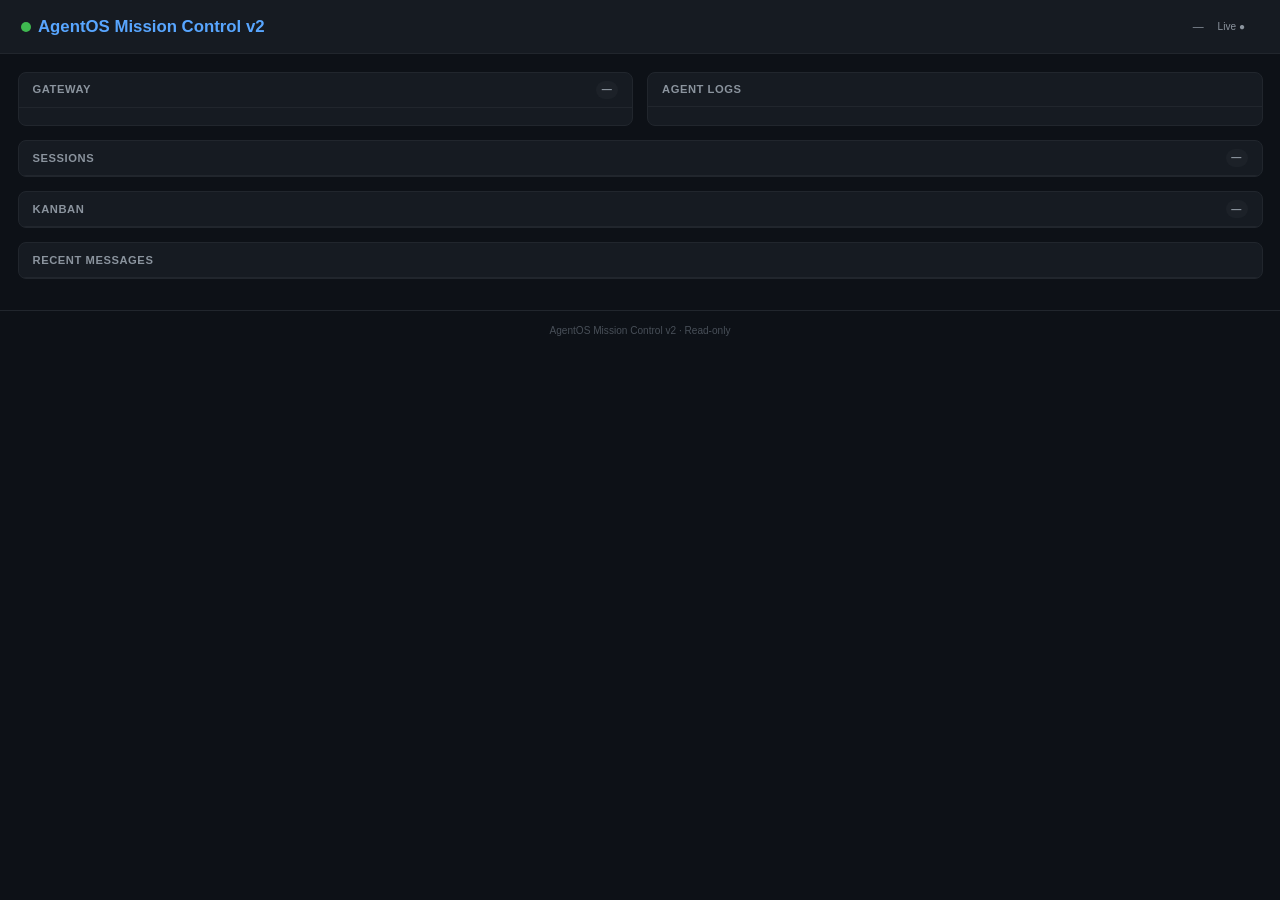
==== commit 2fecc5b5: "merge: resolve dashboard.html conflict (keep smart-refresh controller)" ====
--- a/src/dashboard.html
+++ b/src/dashboard.html
@@ -44,8 +44,8 @@
 </style></head><body>
 <header><h1><span id="dot" class="dot dot-ok"></span> AgentOS Mission Control v2</h1>
 <div class="meta"><span id="ts">—</span>
-<select id="ref" onchange="setRefresh()" style="background:#21262d;color:#c9d1d9;border:1px solid #30363d;padding:2px 6px;border-radius:4px;font-size:.78rem">
-<option value="5">5s</option><option value="10" selected>10s</option><option value="30">30s</option><option value="60">60s</option><option value="0">off</option></select></div></header>
+<span id="data-age" style="font-size:.72rem;color:var(--brand-mint);">Live ●</span>
+<span id="refresh-selector-container"></span></div></header>
 <div class="grid">
 <div class="card"><div class="hd">Gateway <span id="gw-badge" class="badge bg-muted">—</span></div><div class="bd" id="gw"></div></div>
 <div class="card"><div class="hd">Agent Logs</div><div class="bd" id="ls"></div></div>
@@ -53,17 +53,51 @@
 <div class="card full"><div class="hd">Kanban <span id="kb-cnt" class="badge bg-muted">—</span></div><div class="nopad" id="kb"></div></div>
 <div class="card full"><div class="hd">Recent Messages</div><div class="nopad" id="msg" style="max-height:380px;overflow-y:auto"></div></div>
 </div><footer>AgentOS Mission Control v2 · Read-only</footer>
+<script src="/refresh.js"></script>
 <script>
-let timer=null,secs=10;
+var timer=null,secs=10;
 function bad(c,t){return '<span class="badge bg-'+c+'">'+esc(t)+'</span>'}
 function esc(s){return s==null?'\u2014':String(s).replace(/&/g,'&amp;').replace(/</g,'&lt;')}
 function ts(v){if(!v||v==='None')return'\u2014';if(v.startsWith('t+'))return v;try{return new Date(v).toLocaleString(void 0,{month:'short',day:'numeric',hour:'2-digit',minute:'2-digit',second:'2-digit'})}catch(e){return v}}
-async function load(){try{const r=await fetch('/api/summary');const d=await r.json();document.getElementById('dot').className='dot '+(d.health?.status==='healthy'?'dot-ok':'dot-err');document.getElementById('ts').textContent=new Date().toLocaleTimeString();gw(d.gateway);se(d.sessions);msg(d.messages);kb(d.kanban);lg(d.logs)}catch(e){document.getElementById('dot').className='dot dot-err';document.getElementById('ts').textContent='error: '+e.message}}
-function gw(d){if(!d||d.error){document.getElementById('gw').innerHTML='<div class="err-state">'+esc(d?.error)+'</div>';return}const gb=document.getElementById('gw-badge');gb.className='badge '+(d.gateway_state==='running'?'bg-ok':'bg-err');gb.textContent=d.gateway_state||'unknown';let h='<div style="display:flex;gap:1.2rem;flex-wrap:wrap;margin-bottom:.4rem">';h+='<div><span style="color:#8b949e">PID</span> '+esc(d.pid)+'</div>';h+='<div><span style="color:#8b949e">Agents</span> '+esc(d.active_agents)+'</div>';h+='<div><span style="color:#8b949e">Updated</span> '+ts(d.updated_at)+'</div></div>';if(d.platforms)for(const[n,i]of Object.entries(d.platforms)){const ok=i.state==='connected';h+='<div class="plt-row"><span class="plat-name">'+esc(n)+'</span>';h+='<span class="'+(ok?'c-ok':'c-err')+'">'+esc(i.state)+'</span>';h+='<span style="color:#8b949e;font-size:.72rem">'+ts(i.updated_at)+'</span></div>'}document.getElementById('gw').innerHTML=h}
-function se(d){document.getElementById('se-cnt').textContent=(d||[]).length;if(!d||d.length===0){document.getElementById('se').innerHTML='<div class="empty">No sessions</div>';return}let h='<div class="table-wrap"><table><thead><tr><th>Title</th><th>Model</th><th>Started</th><th>Msgs</th><th>Tools</th><th>Tokens in</th><th>Cost</th></tr></thead><tbody>';for(const s of d)h+='<tr><td class="trunc" title="'+esc(s.title)+'">'+esc(s.title)+'</td><td class="mono">'+esc(s.model)+'</td><td>'+ts(s.started_at)+'</td><td class="num">'+esc(s.message_count)+'</td><td class="num">'+esc(s.tool_call_count)+'</td><td class="num">'+Number(s.input_tokens||0).toLocaleString()+'</td><td class="num mono">'+(s.estimated_cost_usd?'$'+Number(s.estimated_cost_usd).toFixed(4):'—')+'</td></tr>';h+='</tbody></table></div>';document.getElementById('se').innerHTML=h}
-function msg(d){if(!d||d.length===0){document.getElementById('msg').innerHTML='<div class="empty">No messages</div>';return}let h='';for(const m of d)h+='<div class="msg-line"><span class="msg-role r-'+m.role+'">'+esc(m.role)+'</span> '+esc(m.preview||'')+'<span class="msg-meta">'+ts(m.timestamp)+'</span></div>';document.getElementById('msg').innerHTML=h}
-function kb(d){if(!d||d.error){document.getElementById('kb').innerHTML='<div class="empty">'+esc(d?.error||'No kanban data')+'</div>';return}document.getElementById('kb-cnt').textContent=d.total||0;if(!d.tasks||d.tasks.length===0){document.getElementById('kb').innerHTML='<div class="empty">Board is empty</div>';return}let h='<div class="table-wrap"><table style="margin:.6rem 1rem;width:calc(100% - 2rem)"><thead><tr><th>ID</th><th>Title</th><th>Status</th><th>Priority</th><th>Assignee</th><th>Created</th></tr></thead><tbody>';for(const t of d.tasks)h+='<tr><td class="mono trunc" style="max-width:160px" title="'+esc(t.id)+'">'+esc(t.id)+'</td><td class="trunc">'+esc(t.title)+'</td><td>'+bad(t.status==='done'?'ok':'warn',t.status)+'</td><td class="num">'+esc(t.priority)+'</td><td>'+esc(t.assignee)+'</td><td>'+ts(t.created_at)+'</td></tr>';h+='</tbody></table></div>';document.getElementById('kb').innerHTML=h}
-function lg(d){if(!d||d.length===0){document.getElementById('ls').innerHTML='<div class="empty">No logs</div>';return}const by={};for(const e of d)by[e.agent_name]=(by[e.agent_name]||0)+1;let h='<div style="display:grid;grid-template-columns:repeat(auto-fit,minmax(100px,1fr));gap:.6rem">';h+='<div><div style="font-size:1.4rem;font-weight:700;color:#58a6ff;text-align:center">'+d.length+'</div><div style="font-size:.68rem;color:#8b949e;text-transform:uppercase;letter-spacing:.04em;text-align:center">Total</div></div>';for(const[a,n]of Object.entries(by))h+='<div><div style="font-size:1.4rem;font-weight:700;color:#58a6ff;text-align:center">'+n+'</div><div style="font-size:.68rem;color:#8b949e;text-transform:uppercase;letter-spacing:.04em;text-align:center">'+esc(a)+'</div></div>';h+='</div>';if(d[0])h+='<div style="margin-top:.4rem;font-size:.72rem;color:#8b949e">Latest: <strong style="color:#c9d1d9">'+esc(d[0].agent_name)+'</strong> \u2014 '+esc(d[0].task_description)+'</div>';document.getElementById('ls').innerHTML=h}
-function setRefresh(){secs=parseInt(document.getElementById('ref').value)||0;if(timer)clearInterval(timer);if(secs>0)timer=setInterval(load,secs*1000)}
-load().then(setRefresh);
+function load(){return fetch('/api/summary').then(function(r){return r.json()}).then(function(d){document.getElementById('dot').className='dot '+(d.health&&d.health.status==='healthy'?'dot-ok':'dot-err');document.getElementById('ts').textContent=new Date().toLocaleTimeString();gw(d.gateway);se(d.sessions);msg(d.messages);kb(d.kanban);lg(d.logs);return d}).catch(function(e){document.getElementById('dot').className='dot dot-err';document.getElementById('ts').textContent='error: '+e.message;throw e})}
+function gw(d){if(!d||d.error){document.getElementById('gw').innerHTML='<div class="err-state">'+esc(d&&d.error)+'</div>';return}var gb=document.getElementById('gw-badge');gb.className='badge '+(d.gateway_state==='running'?'bg-ok':'bg-err');gb.textContent=d.gateway_state||'unknown';var h='<div style="display:flex;gap:1.2rem;flex-wrap:wrap;margin-bottom:.4rem">';h+='<div><span style="color:#8b949e">PID</span> '+esc(d.pid)+'</div>';h+='<div><span style="color:#8b949e">Agents</span> '+esc(d.active_agents)+'</div>';h+='<div><span style="color:#8b949e">Updated</span> '+ts(d.updated_at)+'</div></div>';if(d.platforms){var keys=Object.keys(d.platforms);for(var i=0;i<keys.length;i++){var n=keys[i],p=d.platforms[n];var ok=p.state==='connected';h+='<div class="plt-row"><span class="plat-name">'+esc(n)+'</span>';h+='<span class="'+(ok?'c-ok':'c-err')+'">'+esc(p.state)+'</span>';h+='<span style="color:#8b949e;font-size:.72rem">'+ts(p.updated_at)+'</span></div>'}}document.getElementById('gw').innerHTML=h}
+function se(d){document.getElementById('se-cnt').textContent=(d||[]).length;if(!d||d.length===0){document.getElementById('se').innerHTML='<div class="empty">No sessions</div>';return}var h='<div class="table-wrap"><table><thead><tr><th>Title</th><th>Model</th><th>Started</th><th>Msgs</th><th>Tools</th><th>Tokens in</th><th>Cost</th></tr></thead><tbody>';for(var i=0;i<d.length;i++){var s=d[i];h+='<tr><td class="trunc" title="'+esc(s.title)+'">'+esc(s.title)+'</td><td class="mono">'+esc(s.model)+'</td><td>'+ts(s.started_at)+'</td><td class="num">'+esc(s.message_count)+'</td><td class="num">'+esc(s.tool_call_count)+'</td><td class="num">'+Number(s.input_tokens||0).toLocaleString()+'</td><td class="num mono">'+(s.estimated_cost_usd?'$'+Number(s.estimated_cost_usd).toFixed(4):'\u2014')+'</td></tr>'}h+='</tbody></table></div>';document.getElementById('se').innerHTML=h}
+function msg(d){if(!d||d.length===0){document.getElementById('msg').innerHTML='<div class="empty">No messages</div>';return}var h='';for(var i=0;i<d.length;i++){var m=d[i];h+='<div class="msg-line"><span class="msg-role r-'+m.role+'">'+esc(m.role)+'</span> '+esc(m.preview||'')+'<span class="msg-meta">'+ts(m.timestamp)+'</span></div>'}document.getElementById('msg').innerHTML=h}
+function kb(d){if(!d||d.error){document.getElementById('kb').innerHTML='<div class="empty">'+esc(d&&d.error||'No kanban data')+'</div>';return}document.getElementById('kb-cnt').textContent=d.total||0;if(!d.tasks||d.tasks.length===0){document.getElementById('kb').innerHTML='<div class="empty">Board is empty</div>';return}var h='<div class="table-wrap"><table style="margin:.6rem 1rem;width:calc(100% - 2rem)"><thead><tr><th>ID</th><th>Title</th><th>Status</th><th>Priority</th><th>Assignee</th><th>Created</th></tr></thead><tbody>';for(var i=0;i<d.tasks.length;i++){var t=d.tasks[i];h+='<tr><td class="mono trunc" style="max-width:160px" title="'+esc(t.id)+'">'+esc(t.id)+'</td><td class="trunc">'+esc(t.title)+'</td><td>'+bad(t.status==='done'?'ok':'warn',t.status)+'</td><td class="num">'+esc(t.priority)+'</td><td>'+esc(t.assignee)+'</td><td>'+ts(t.created_at)+'</td></tr>'}h+='</tbody></table></div>';document.getElementById('kb').innerHTML=h}
+function lg(d){if(!d||d.length===0){document.getElementById('ls').innerHTML='<div class="empty">No logs</div>';return}var by={};for(var i=0;i<d.length;i++){var e=d[i];by[e.agent_name]=(by[e.agent_name]||0)+1}var h='<div style="display:grid;grid-template-columns:repeat(auto-fit,minmax(100px,1fr));gap:.6rem">';h+='<div><div style="font-size:1.4rem;font-weight:700;color:#58a6ff;text-align:center">'+d.length+'</div><div style="font-size:.68rem;color:#8b949e;text-transform:uppercase;letter-spacing:.04em;text-align:center">Total</div></div>';var keys=Object.keys(by);for(var i=0;i<keys.length;i++){var a=keys[i];h+='<div><div style="font-size:1.4rem;font-weight:700;color:#58a6ff;text-align:center">'+by[a]+'</div><div style="font-size:.68rem;color:#8b949e;text-transform:uppercase;letter-spacing:.04em;text-align:center">'+esc(a)+'</div></div>'}h+='</div>';if(d[0])h+='<div style="margin-top:.4rem;font-size:.72rem;color:#8b949e">Latest: <strong style="color:#c9d1d9">'+esc(d[0].agent_name)+'</strong> \u2014 '+esc(d[0].task_description)+'</div>';document.getElementById('ls').innerHTML=h}
+
+// ── Smart refresh controller ──
+var v2Refresh = createRefreshController({
+  mode: 'sse',
+  endpoint: '/api/summary',
+  dataAgeEl: document.getElementById('data-age'),
+  renderFn: function(d) {
+    document.getElementById('dot').className = 'dot ' + (d.health && d.health.status === 'healthy' ? 'dot-ok' : 'dot-err');
+    document.getElementById('ts').textContent = new Date().toLocaleTimeString();
+    gw(d.gateway);
+    se(d.sessions);
+    msg(d.messages);
+    kb(d.kanban);
+    lg(d.logs);
+  },
+  onError: function(err) {
+    document.getElementById('dot').className = 'dot dot-err';
+    document.getElementById('ts').textContent = 'error: ' + err.message;
+    console.warn('refresh v2: fetch error', err);
+  },
+  onStatusChange: function(status) {
+    var dot = document.getElementById('dot');
+    if (status === 'sse-connected') {
+      if (dot) dot.className = 'dot dot-ok';
+    } else if (status === 'sse-error') {
+      if (dot) dot.className = 'dot dot-err';
+    }
+  }
+});
+
+// Initial load then start refresh
+load().then(function() { v2Refresh.start(); }).catch(function() { v2Refresh.start(); });
+
+// Wire refresh mode selector
+createRefreshSelector(v2Refresh, document.getElementById('refresh-selector-container'));
 </script></body></html>
